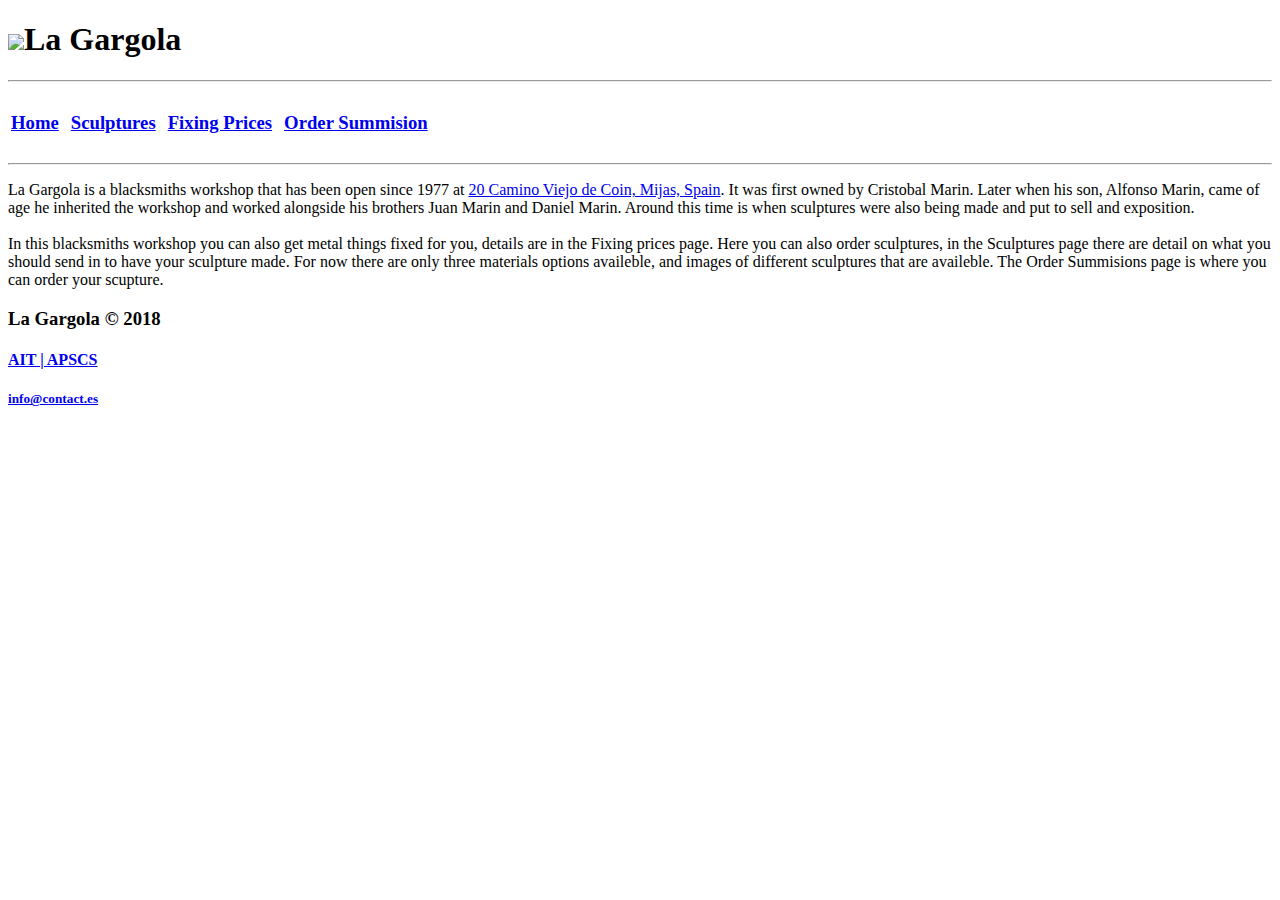
==== index.html @ b4a8db77 "added external link" ====
<!DOCTYPE html>

<html>
  <head>
    <title>La Gargola</title>
  </head>
  <h1><img src="desktop/APCSP/images/La_Gargola_Logo.jpg">La Gargola</h1>
  <body>
    <hr/>
    <table>
      <thead>
         <tr>
           <th><a href="index.html"><h3>Home</h3></a></th>
           <th></th>
           <th></th>
            <th><a href="Page2.html"><h3>Sculptures</h3></a></th>
            <th></th>
            <th></th>
            <th><a href="Page3.html"><h3>Fixing Prices</h3></a></th>
            <th></th>
            <th></th>
            <th><a href="Page4.html"><h3>Order Summision</h3></a></th>
         </tr>
      </thead>
    </table>
    <hr/>
    <p>
      La Gargola is a blacksmiths workshop that has been open since 1977 at <a href="https://www.google.com/maps/place/Camino+Viejo+de+Coín,+20,+29651+Fuengirola,+Málaga,+Spain/data=!4m2!3m1!1s0xd72e217c64d3951:0xd95c14eb175f952d?sa=X&ved=2ahUKEwjououUuoLeAhUOwlkKHW2TDN8Q8gEwAHoECAAQAQ">20 Camino Viejo de Coin, Mijas, Spain</a>. It was first owned by Cristobal Marin. Later when his son, Alfonso Marin, came of age he inherited the workshop and worked alongside his brothers Juan Marin and Daniel Marin. Around this time is when sculptures were also being made and put to sell and exposition.
    <br/>
    <br/>
      In this blacksmiths workshop you can also get metal things fixed for you, details are in the Fixing prices page. Here you can also order sculptures, in the Sculptures page there are detail on what you should send in to have your sculpture made. For now there are only three materials options availeble, and images of different sculptures that are availeble. The Order Summisions page is where you can order your scupture.
    </p>
  </body>
    <h3>La Gargola © 2018</h3>
    <a href="https://www.ucvts.tec.nj.us/page/4698"><h4>AIT | APSCS</h4></a>
    <a href="mailto:info@contact.es"><h5>info@contact.es</h5></a>
</html>
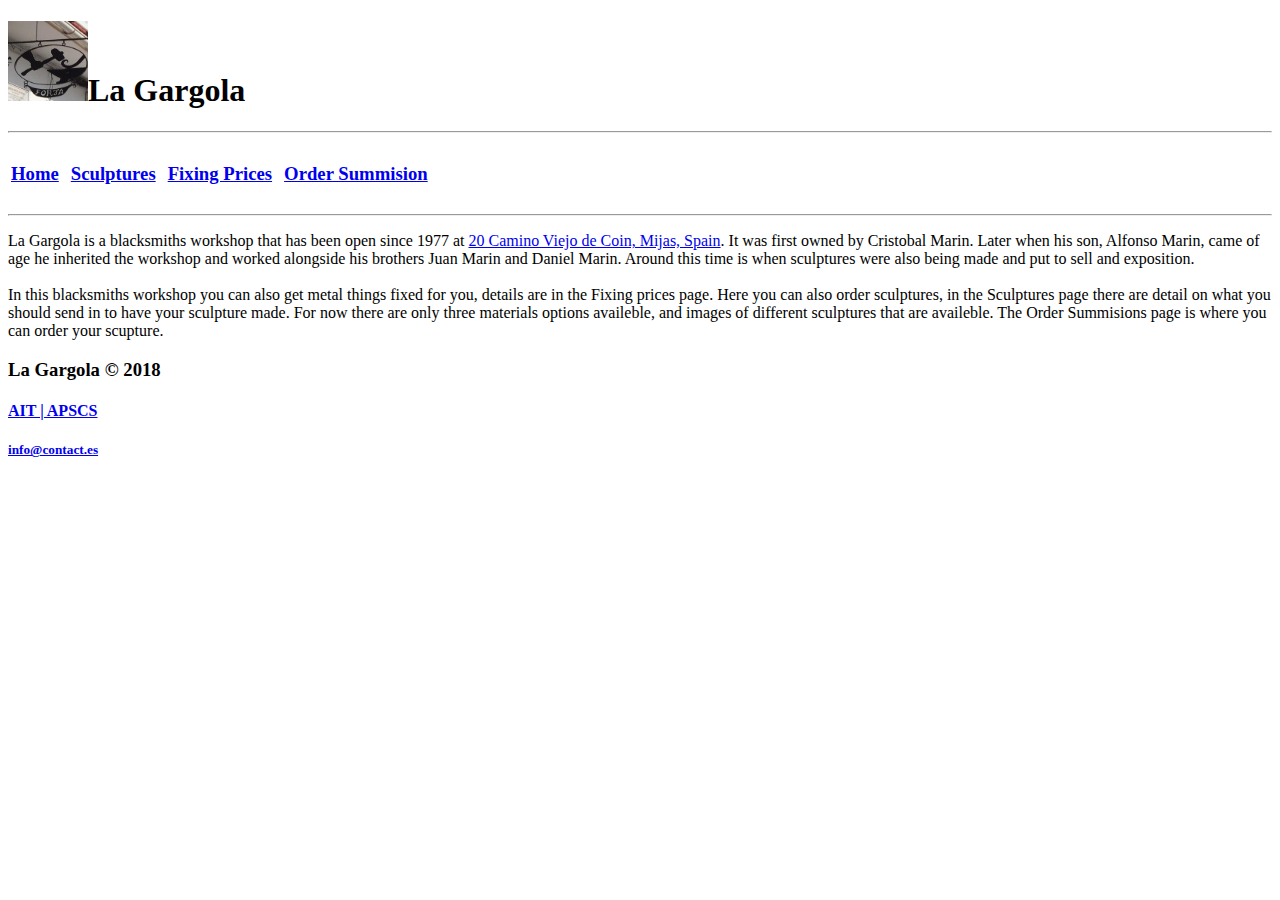
==== commit 1a50e255: "fix logo" ====
--- a/index.html
+++ b/index.html
@@ -4,7 +4,7 @@
   <head>
     <title>La Gargola</title>
   </head>
-  <h1><img src="desktop/APCSP/images/La_Gargola_Logo.jpg">La Gargola</h1>
+  <h1><img src="images/La_Gargola_Logo.jpg" height="80px" width="80px"/>La Gargola</h1>
   <body>
     <hr/>
     <table>
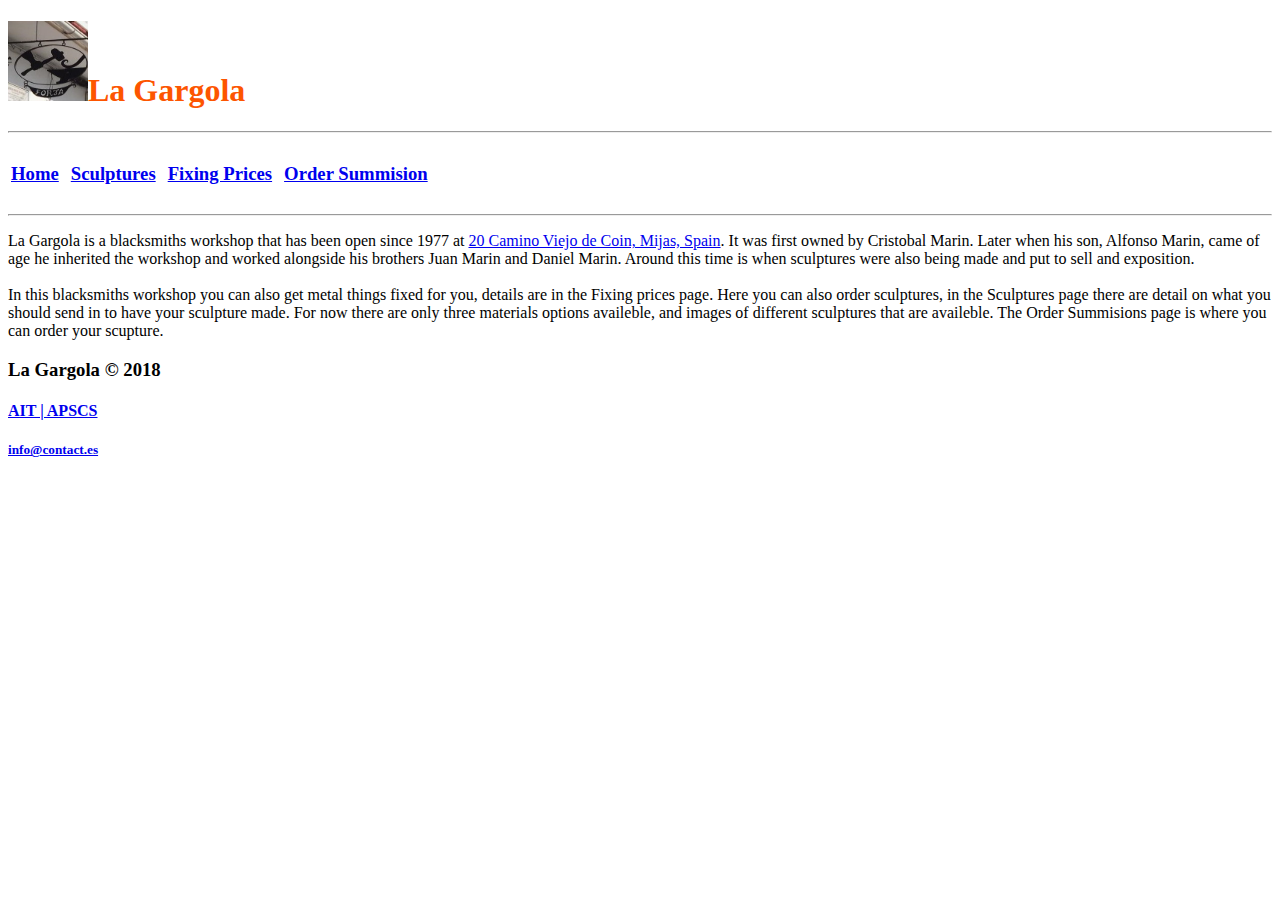
==== commit 71d2b92c: "added css" ====
--- a/index.html
+++ b/index.html
@@ -3,8 +3,9 @@
 <html>
   <head>
     <title>La Gargola</title>
+    <link rel="stylesheet" type="text/css" href="styles/main.css">
   </head>
-  <h1><img src="images/La_Gargola_Logo.jpg" height="80px" width="80px"/>La Gargola</h1>
+    <h1><img src="images/La_Gargola_Logo.jpg" height="80px" width="80px"/>La Gargola</h1>
   <body>
     <hr/>
     <table>
--- a/styles/main.css
+++ b/styles/main.css
@@ -0,0 +1,3 @@
+h1 {
+  color: #fd5500;
+}
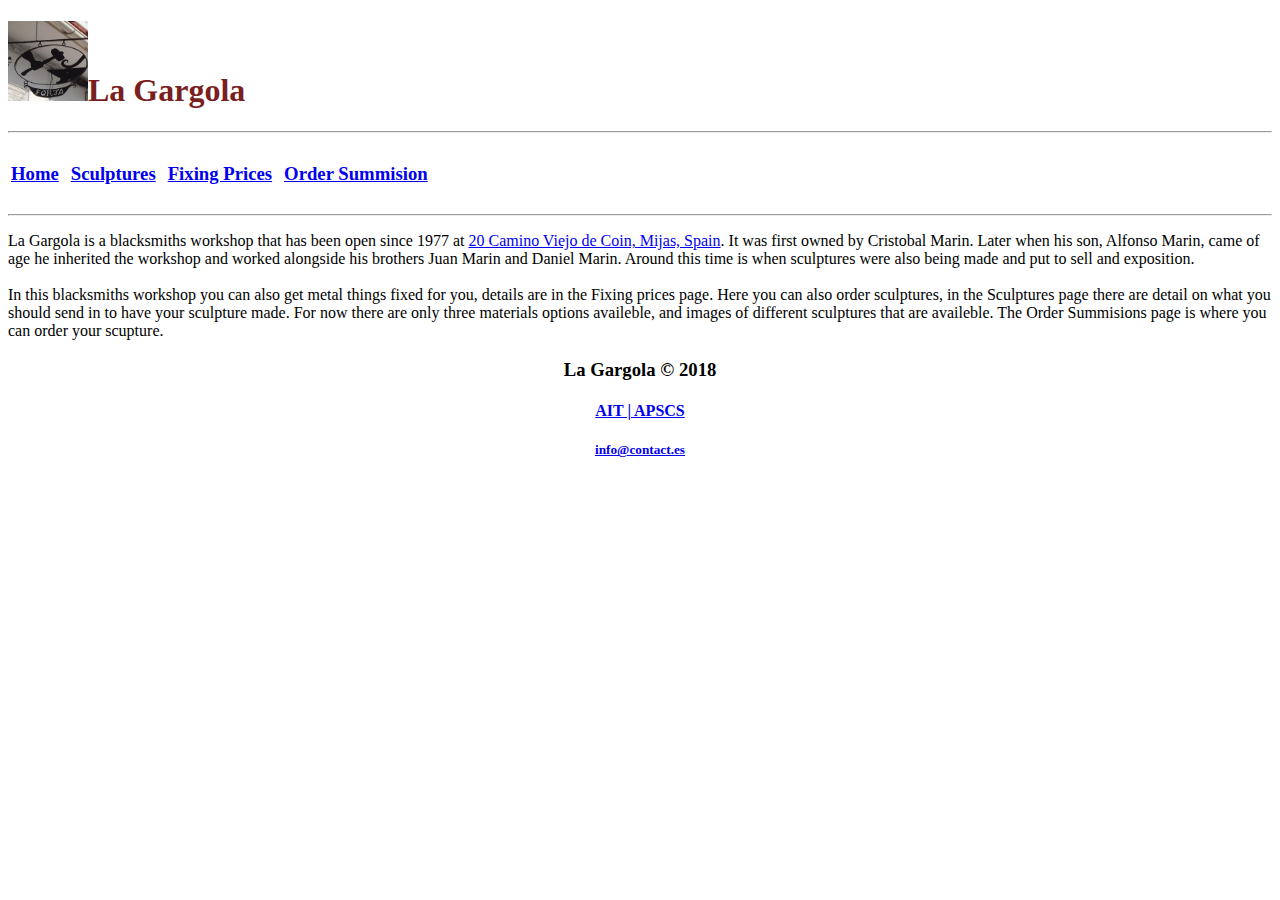
==== commit 56486ed3: "centerd footer" ====
--- a/index.html
+++ b/index.html
@@ -32,7 +32,9 @@
       In this blacksmiths workshop you can also get metal things fixed for you, details are in the Fixing prices page. Here you can also order sculptures, in the Sculptures page there are detail on what you should send in to have your sculpture made. For now there are only three materials options availeble, and images of different sculptures that are availeble. The Order Summisions page is where you can order your scupture.
     </p>
   </body>
+  <center>
     <h3>La Gargola © 2018</h3>
     <a href="https://www.ucvts.tec.nj.us/page/4698"><h4>AIT | APSCS</h4></a>
     <a href="mailto:info@contact.es"><h5>info@contact.es</h5></a>
+  </center>
 </html>
--- a/styles/main.css
+++ b/styles/main.css
@@ -1,3 +1,3 @@
 h1 {
-  color: #fd5500;
+  color: #7a1f1f;
 }
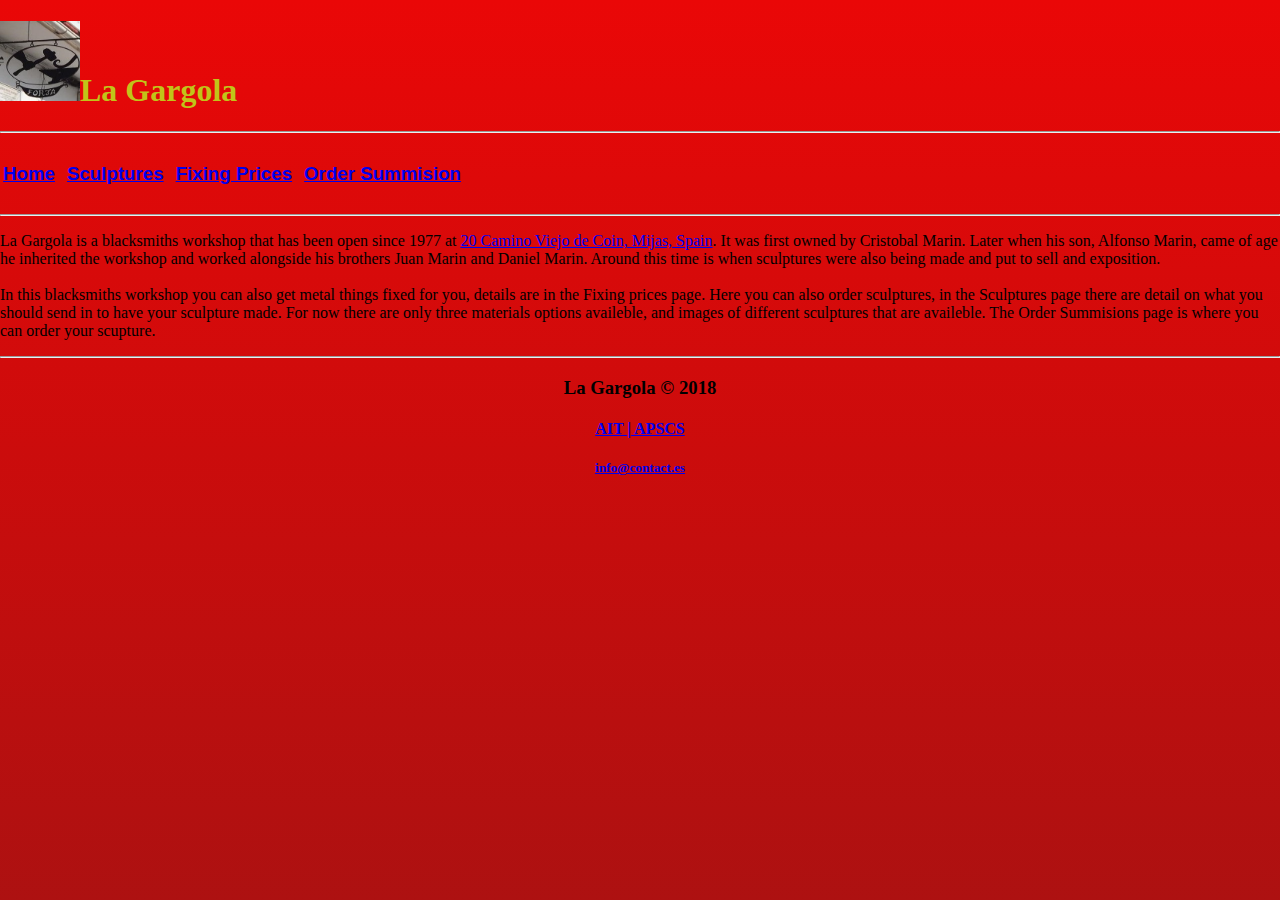
==== commit a39ede18: "page link font" ====
--- a/index.html
+++ b/index.html
@@ -8,7 +8,7 @@
     <h1><img src="images/La_Gargola_Logo.jpg" height="80px" width="80px"/>La Gargola</h1>
   <body>
     <hr/>
-    <table>
+    <table class="page_link">
       <thead>
          <tr>
            <th><a href="index.html"><h3>Home</h3></a></th>
@@ -32,9 +32,10 @@
       In this blacksmiths workshop you can also get metal things fixed for you, details are in the Fixing prices page. Here you can also order sculptures, in the Sculptures page there are detail on what you should send in to have your sculpture made. For now there are only three materials options availeble, and images of different sculptures that are availeble. The Order Summisions page is where you can order your scupture.
     </p>
   </body>
-  <center>
-    <h3>La Gargola © 2018</h3>
-    <a href="https://www.ucvts.tec.nj.us/page/4698"><h4>AIT | APSCS</h4></a>
-    <a href="mailto:info@contact.es"><h5>info@contact.es</h5></a>
-  </center>
+  <hr/>
+    <center>
+      <h3>La Gargola © 2018</h3>
+      <a href="https://www.ucvts.tec.nj.us/page/4698"><h4>AIT | APSCS</h4></a>
+      <a href="mailto:info@contact.es"><h5>info@contact.es</h5></a>
+    </center>
 </html>
--- a/styles/main.css
+++ b/styles/main.css
@@ -1,3 +1,18 @@
+
 h1 {
-  color: #7a1f1f;
+  color: #c1c419;
 }
+
+body {
+background-image: linear-gradient(#ea0707, #ad1111);
+    height: 100%;
+    margin: 0;
+    background-repeat: no-repeat;
+    background-attachment: fixed;
+
+}
+
+.page_link {
+  font-family: "Arial", Helvetica, sans-serif;
+
+}
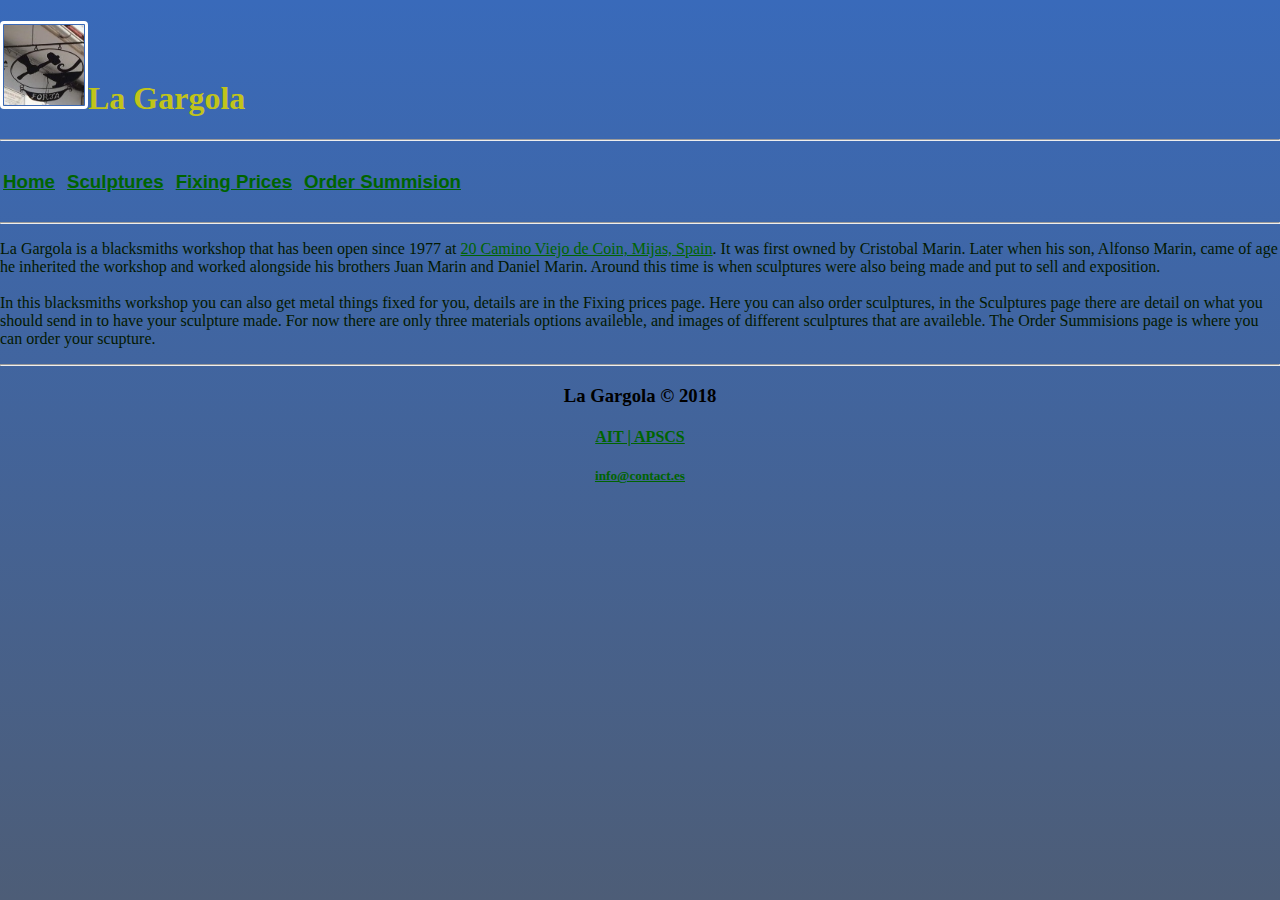
==== commit 24b846f5: "css added" ====
--- a/index.html
+++ b/index.html
@@ -5,7 +5,7 @@
     <title>La Gargola</title>
     <link rel="stylesheet" type="text/css" href="styles/main.css">
   </head>
-    <h1><img src="images/La_Gargola_Logo.jpg" height="80px" width="80px"/>La Gargola</h1>
+    <h1><img class="header_image" src="images/La_Gargola_Logo.jpg"/>La Gargola</h1>
   <body>
     <hr/>
     <table class="page_link">
--- a/styles/main.css
+++ b/styles/main.css
@@ -4,7 +4,7 @@
 }
 
 body {
-background-image: linear-gradient(#ea0707, #ad1111);
+background-image: linear-gradient(#396aba, #4d5d77);
     height: 100%;
     margin: 0;
     background-repeat: no-repeat;
@@ -16,3 +16,56 @@
   font-family: "Arial", Helvetica, sans-serif;
 
 }
+
+/* unvisited link */
+a:link {
+    color:  darkgreen;
+}
+
+/* visited link */
+a:visited {
+    color: #5fe045;
+}
+
+/* mouse over link */
+a:hover {
+    color: red;
+}
+
+/* selected link */
+a:active {
+    color: yellow;
+}
+
+img {
+    border: 3px solid #ffffff;
+    border-radius: 4px;
+    padding: 1px;
+}
+
+.table {
+  border: 1px solid black;S
+}
+
+.image {
+  height: 250px;
+    width: 200px;
+}
+
+.header_image {
+  height: 80px;
+  width: 80px;
+}
+
+p {
+  color: #041900;
+}
+
+h2 {
+  color: #80821a;
+}
+
+#important {
+  text-decoration: underline;
+  text-decoration-color: #c13626;
+}
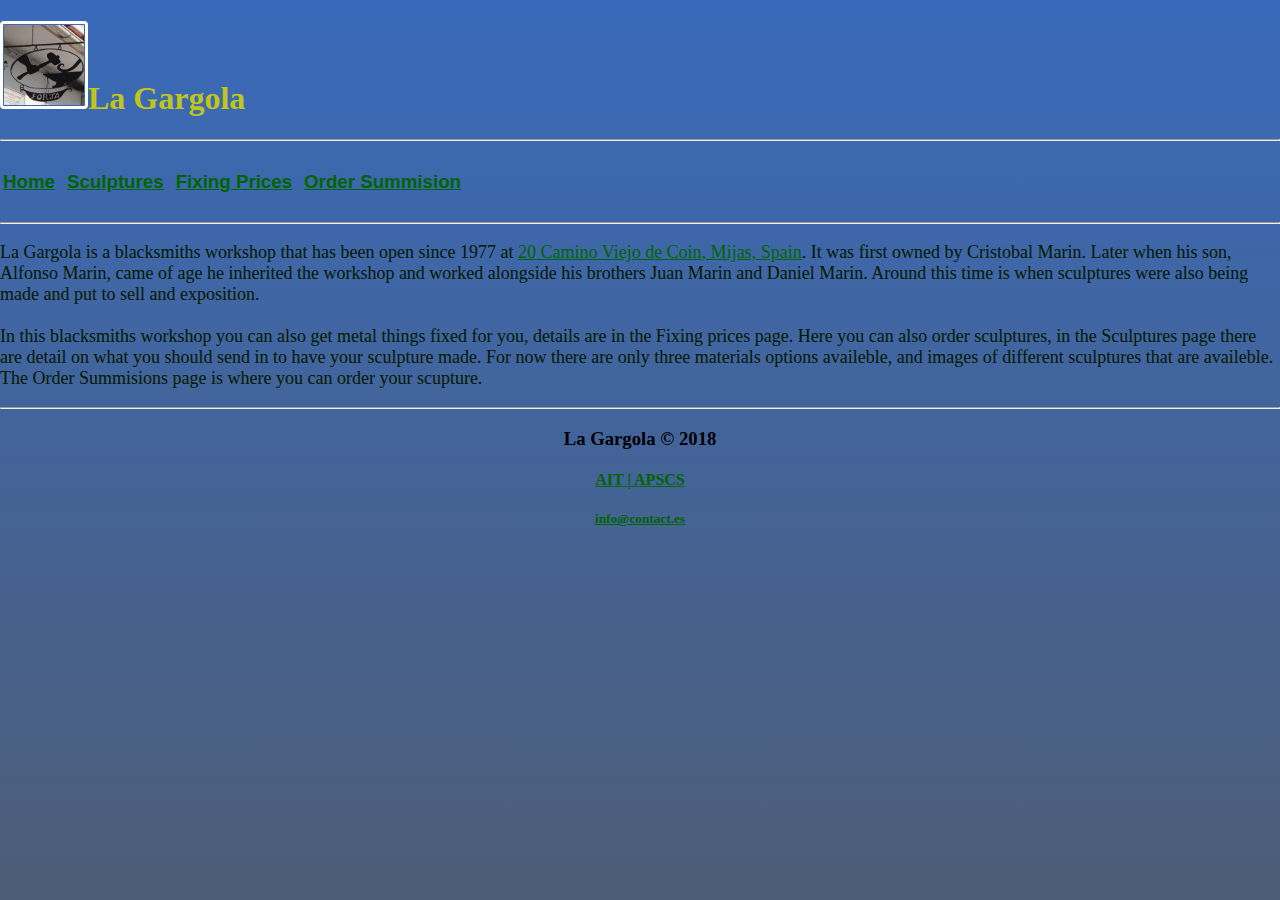
==== commit 1550a3ba: "18px" ====
--- a/index.html
+++ b/index.html
@@ -33,7 +33,7 @@
     </p>
   </body>
   <hr/>
-    <center>
+    <center class="center">
       <h3>La Gargola © 2018</h3>
       <a href="https://www.ucvts.tec.nj.us/page/4698"><h4>AIT | APSCS</h4></a>
       <a href="mailto:info@contact.es"><h5>info@contact.es</h5></a>
--- a/styles/main.css
+++ b/styles/main.css
@@ -17,22 +17,18 @@
 
 }
 
-/* unvisited link */
 a:link {
     color:  darkgreen;
 }
 
-/* visited link */
 a:visited {
     color: #5fe045;
 }
 
-/* mouse over link */
 a:hover {
     color: red;
 }
 
-/* selected link */
 a:active {
     color: yellow;
 }
@@ -43,8 +39,9 @@
     padding: 1px;
 }
 
-.table {
-  border: 1px solid black;S
+#table {
+  border: 1px solid black;
+  font-size: 18px;
 }
 
 .image {
@@ -59,13 +56,32 @@
 
 p {
   color: #041900;
+  font-size: 18px;
 }
 
 h2 {
   color: #80821a;
+  font-weight: 400;
 }
 
 #important {
   text-decoration: underline;
   text-decoration-color: #c13626;
+  font-style: italic;
 }
+
+#input {
+  font-size: 18px;
+}
+
+br + form {
+  font-size: 18px;
+}
+
+p + ol {
+  font-size: 18px;
+}
+
+.center + * {
+  font-size: 18px;
+}
